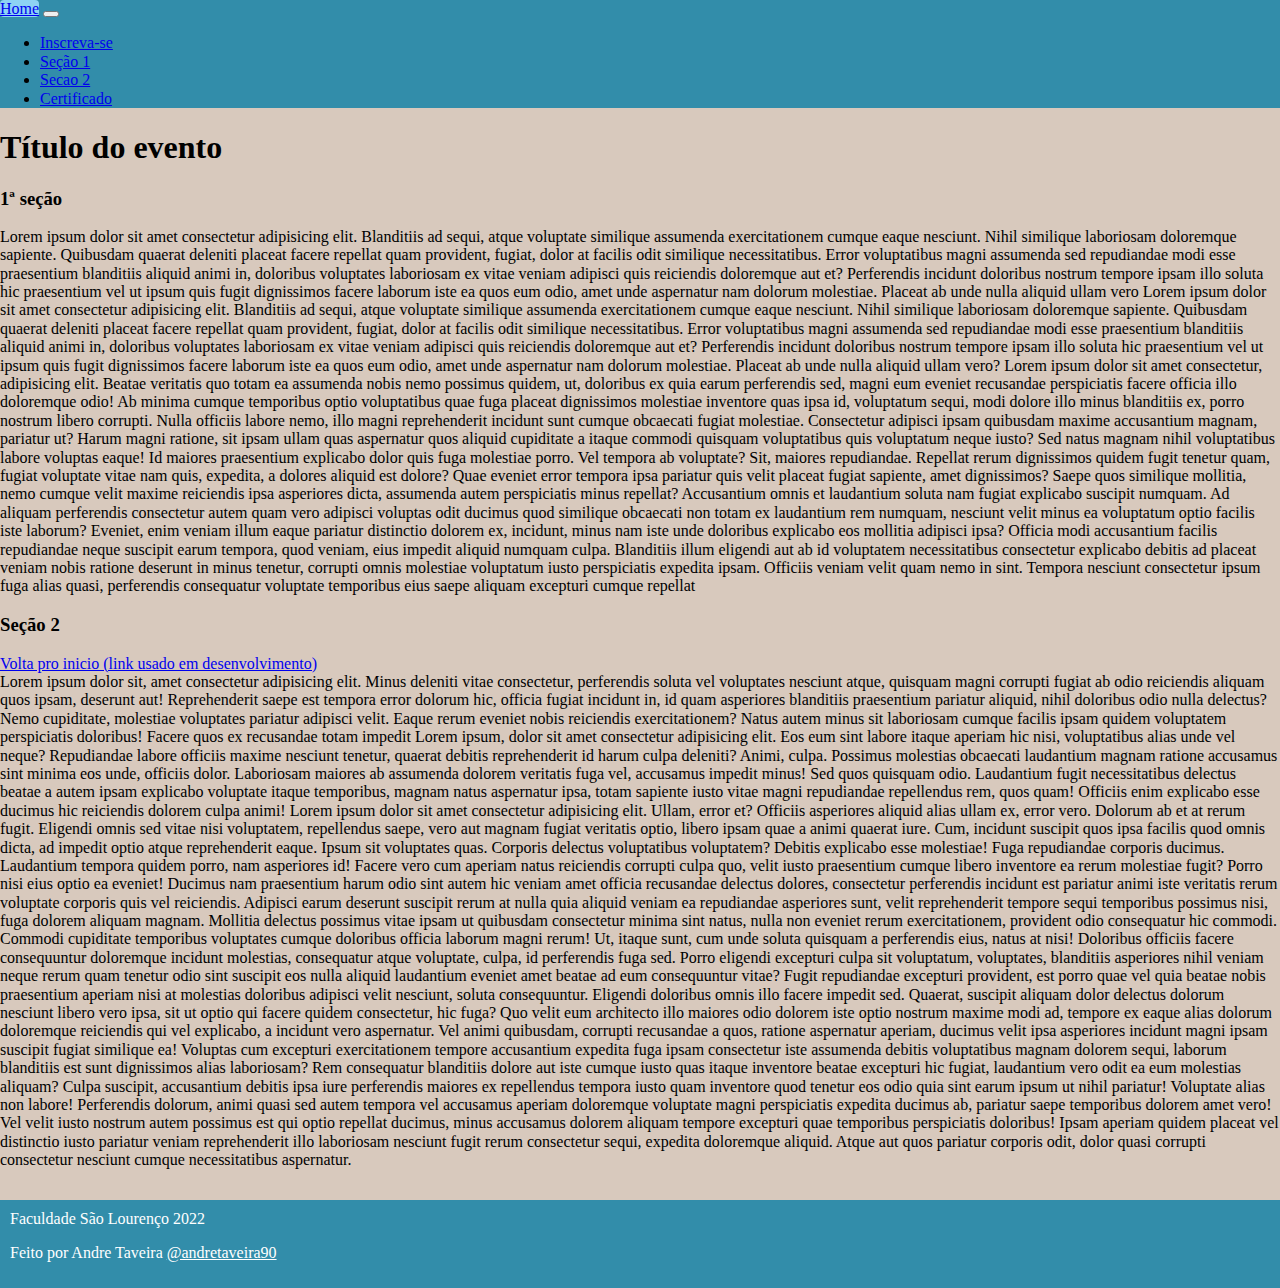
==== index.html @ 98eae695 "update" ====
<!DOCTYPE html>
<html lang="en">

<head>
  <meta charset="UTF-8">
  <meta http-equiv="X-UA-Compatible" content="IE=edge">
  <meta name="viewport" content="width=device-width, initial-scale=1.0">
  <link href="https://cdn.jsdelivr.net/npm/bootstrap@5.1.3/dist/css/bootstrap.min.css" rel="stylesheet"
    integrity="sha384-1BmE4kWBq78iYhFldvKuhfTAU6auU8tT94WrHftjDbrCEXSU1oBoqyl2QvZ6jIW3" crossorigin="anonymous">
  <link rel="stylesheet" href="css/normalize.css">
  <link rel="stylesheet" href="css/index.css">
  <title>Home</title>
</head>

<body>
  <div class="container">
    <section class="header" id="home">
      <header>
        <nav class="navbar navbar-expand-lg navbar-light">
          <div class="container-fluid">
            <a class="navbar-brand" href="index.html">Home</a>
            <button class="navbar-toggler" type="button" data-bs-toggle="collapse"
              data-bs-target="#navbarSupportedContent" aria-controls="navbarSupportedContent" aria-expanded="false"
              aria-label="Toggle navigation">
              <span class="navbar-toggler-icon"></span>
            </button>
            <div class="collapse navbar-collapse" id="navbarSupportedContent">
              <ul class="navbar-nav me-auto mb-2 mb-lg-0">
                <li class="nav-item">
                  <a class="nav-link active" aria-current="page" href="register.html">Inscreva-se</a>
                </li>
                <li class="nav-item">
                  <a class="nav-link active" aria-current="page" href="#section-1">Seção 1</a>
                </li>
                <li class="nav-item">
                  <a class="nav-link active" aria-current="page" href="#section-2">Secao 2</a>
                </li>
                <li class="nav-item">
                  <a class="nav-link active" aria-current="page" href="validator.html">Certificado</a>
                </li>
              </ul>
              <!-- Campo de busca
              <form class="d-flex">
                <input class="form-control me-2" type="search" placeholder="Search" aria-label="Search">
                <button class="btn btn-outline-success" type="submit">Search</button>
              </form>
            -->
            </div>
          </div>
        </nav>
        <h1>Título do evento</h1>
      </header>
    </section>

    <section class="section-1" id="section-1">
      <p>
      <h3>1ª seção</h3>
      Lorem ipsum dolor sit amet consectetur adipisicing elit. Blanditiis ad sequi, atque voluptate similique
      assumenda
      exercitationem cumque eaque nesciunt. Nihil similique laboriosam doloremque sapiente. Quibusdam quaerat deleniti
      placeat facere repellat quam provident, fugiat, dolor at facilis odit similique necessitatibus. Error
      voluptatibus
      magni assumenda sed repudiandae modi esse praesentium blanditiis aliquid animi in, doloribus voluptates
      laboriosam
      ex vitae veniam adipisci quis reiciendis doloremque aut et? Perferendis incidunt doloribus nostrum tempore ipsam
      illo soluta hic praesentium vel ut ipsum quis fugit dignissimos facere laborum iste ea quos eum odio, amet unde
      aspernatur nam dolorum molestiae. Placeat ab unde nulla aliquid ullam vero
      Lorem ipsum dolor sit amet consectetur adipisicing elit. Blanditiis ad sequi, atque voluptate similique
      assumenda
      exercitationem cumque eaque nesciunt. Nihil similique laboriosam doloremque sapiente. Quibusdam quaerat deleniti
      placeat facere repellat quam provident, fugiat, dolor at facilis odit similique necessitatibus. Error
      voluptatibus
      magni assumenda sed repudiandae modi esse praesentium blanditiis aliquid animi in, doloribus voluptates
      laboriosam
      ex vitae veniam adipisci quis reiciendis doloremque aut et? Perferendis incidunt doloribus nostrum tempore ipsam
      illo soluta hic praesentium vel ut ipsum quis fugit dignissimos facere laborum iste ea quos eum odio, amet unde
      aspernatur nam dolorum molestiae. Placeat ab unde nulla aliquid ullam vero?
      Lorem ipsum dolor sit amet consectetur, adipisicing elit. Beatae veritatis quo totam ea assumenda nobis nemo
      possimus quidem, ut, doloribus ex quia earum perferendis sed, magni eum eveniet recusandae perspiciatis facere
      officia illo doloremque odio! Ab minima cumque temporibus optio voluptatibus quae fuga placeat dignissimos
      molestiae inventore quas ipsa id, voluptatum sequi, modi dolore illo minus blanditiis ex, porro nostrum libero
      corrupti. Nulla officiis labore nemo, illo magni reprehenderit incidunt sunt cumque obcaecati fugiat molestiae.
      Consectetur adipisci ipsam quibusdam maxime accusantium magnam, pariatur ut? Harum magni ratione, sit ipsam ullam
      quas aspernatur quos aliquid cupiditate a itaque commodi quisquam voluptatibus quis voluptatum neque iusto? Sed
      natus magnam nihil voluptatibus labore voluptas eaque! Id maiores praesentium explicabo dolor quis fuga molestiae
      porro. Vel tempora ab voluptate? Sit, maiores repudiandae. Repellat rerum dignissimos quidem fugit tenetur quam,
      fugiat voluptate vitae nam quis, expedita, a dolores aliquid est dolore? Quae eveniet error tempora ipsa pariatur
      quis velit placeat fugiat sapiente, amet dignissimos? Saepe quos similique mollitia, nemo cumque velit maxime
      reiciendis ipsa asperiores dicta, assumenda autem perspiciatis minus repellat? Accusantium omnis et laudantium
      soluta nam fugiat explicabo suscipit numquam. Ad aliquam perferendis consectetur autem quam vero adipisci voluptas
      odit ducimus quod similique obcaecati non totam ex laudantium rem numquam, nesciunt velit minus ea voluptatum
      optio facilis iste laborum? Eveniet, enim veniam illum eaque pariatur distinctio dolorem ex, incidunt, minus nam
      iste unde doloribus explicabo eos mollitia adipisci ipsa? Officia modi accusantium facilis repudiandae neque
      suscipit earum tempora, quod veniam, eius impedit aliquid numquam culpa. Blanditiis illum eligendi aut ab id
      voluptatem necessitatibus consectetur explicabo debitis ad placeat veniam nobis ratione deserunt in minus tenetur,
      corrupti omnis molestiae voluptatum iusto perspiciatis expedita ipsam. Officiis veniam velit quam nemo in sint.
      Tempora nesciunt consectetur ipsum fuga alias quasi, perferendis consequatur voluptate temporibus eius saepe
      aliquam excepturi cumque repellat
      </p>
    </section>

    <section class="section-2" id="section-2">
      <h3>Seção 2</h3>
      <a href="#home">Volta pro inicio (link usado em desenvolvimento)</a><br>
      Lorem ipsum dolor sit, amet consectetur adipisicing elit. Minus deleniti vitae consectetur, perferendis soluta vel
      voluptates nesciunt atque, quisquam magni corrupti fugiat ab odio reiciendis aliquam quos ipsam, deserunt aut!
      Reprehenderit saepe est tempora error dolorum hic, officia fugiat incidunt in, id quam asperiores blanditiis
      praesentium pariatur aliquid, nihil doloribus odio nulla delectus? Nemo cupiditate, molestiae voluptates pariatur
      adipisci velit.
      Eaque rerum eveniet nobis reiciendis exercitationem? Natus autem minus sit laboriosam cumque facilis ipsam quidem
      voluptatem perspiciatis doloribus! Facere quos ex recusandae totam impedit
      Lorem ipsum, dolor sit amet consectetur adipisicing elit. Eos eum sint labore itaque aperiam hic nisi,
      voluptatibus alias unde vel neque? Repudiandae labore officiis maxime nesciunt tenetur, quaerat debitis
      reprehenderit id harum culpa deleniti? Animi, culpa. Possimus molestias obcaecati laudantium magnam ratione
      accusamus sint minima eos unde, officiis dolor. Laboriosam maiores ab assumenda dolorem veritatis fuga vel,
      accusamus impedit minus! Sed quos quisquam odio. Laudantium fugit necessitatibus delectus beatae a autem ipsam
      explicabo voluptate itaque temporibus, magnam natus aspernatur ipsa, totam sapiente iusto vitae magni repudiandae
      repellendus rem, quos quam! Officiis enim explicabo esse ducimus hic reiciendis dolorem culpa animi!
      Lorem ipsum dolor sit amet consectetur adipisicing elit. Ullam, error et? Officiis asperiores aliquid alias ullam
      ex, error vero. Dolorum ab et at rerum fugit. Eligendi omnis sed vitae nisi voluptatem, repellendus saepe, vero
      aut magnam fugiat veritatis optio, libero ipsam quae a animi quaerat iure. Cum, incidunt suscipit quos ipsa
      facilis quod omnis dicta, ad impedit optio atque reprehenderit eaque. Ipsum sit voluptates quas. Corporis delectus
      voluptatibus voluptatem? Debitis explicabo esse molestiae! Fuga repudiandae corporis ducimus. Laudantium tempora
      quidem porro, nam asperiores id! Facere vero cum aperiam natus reiciendis corrupti culpa quo, velit iusto
      praesentium cumque libero inventore ea rerum molestiae fugit? Porro nisi eius optio ea eveniet! Ducimus nam
      praesentium harum odio sint autem hic veniam amet officia recusandae delectus dolores, consectetur perferendis
      incidunt est pariatur animi iste veritatis rerum voluptate corporis quis vel reiciendis. Adipisci earum deserunt
      suscipit rerum at nulla quia aliquid veniam ea repudiandae asperiores sunt, velit reprehenderit tempore sequi
      temporibus possimus nisi, fuga dolorem aliquam magnam. Mollitia delectus possimus vitae ipsam ut quibusdam
      consectetur minima sint natus, nulla non eveniet rerum exercitationem, provident odio consequatur hic commodi.
      Commodi cupiditate temporibus voluptates cumque doloribus officia laborum magni rerum! Ut, itaque sunt, cum unde
      soluta quisquam a perferendis eius, natus at nisi! Doloribus officiis facere consequuntur doloremque incidunt
      molestias, consequatur atque voluptate, culpa, id perferendis fuga sed. Porro eligendi excepturi culpa sit
      voluptatum, voluptates, blanditiis asperiores nihil veniam neque rerum quam tenetur odio sint suscipit eos nulla
      aliquid laudantium eveniet amet beatae ad eum consequuntur vitae? Fugit repudiandae excepturi provident, est porro
      quae vel quia beatae nobis praesentium aperiam nisi at molestias doloribus adipisci velit nesciunt, soluta
      consequuntur. Eligendi doloribus omnis illo facere impedit sed. Quaerat, suscipit aliquam dolor delectus dolorum
      nesciunt libero vero ipsa, sit ut optio qui facere quidem consectetur, hic fuga? Quo velit eum architecto illo
      maiores odio dolorem iste optio nostrum maxime modi ad, tempore ex eaque alias dolorum doloremque reiciendis qui
      vel explicabo, a incidunt vero aspernatur. Vel animi quibusdam, corrupti recusandae a quos, ratione aspernatur
      aperiam, ducimus velit ipsa asperiores incidunt magni ipsam suscipit fugiat similique ea! Voluptas cum excepturi
      exercitationem tempore accusantium expedita fuga ipsam consectetur iste assumenda debitis voluptatibus magnam
      dolorem sequi, laborum blanditiis est sunt dignissimos alias laboriosam? Rem consequatur blanditiis dolore aut
      iste cumque iusto quas itaque inventore beatae excepturi hic fugiat, laudantium vero odit ea eum molestias
      aliquam? Culpa suscipit, accusantium debitis ipsa iure perferendis maiores ex repellendus tempora iusto quam
      inventore quod tenetur eos odio quia sint earum ipsum ut nihil pariatur! Voluptate alias non labore! Perferendis
      dolorum, animi quasi sed autem tempora vel accusamus aperiam doloremque voluptate magni perspiciatis expedita
      ducimus ab, pariatur saepe temporibus dolorem amet vero! Vel velit iusto nostrum autem possimus est qui optio
      repellat ducimus, minus accusamus dolorem aliquam tempore excepturi quae temporibus perspiciatis doloribus! Ipsam
      aperiam quidem placeat vel distinctio iusto pariatur veniam reprehenderit illo laboriosam nesciunt fugit rerum
      consectetur sequi, expedita doloremque aliquid. Atque aut quos pariatur corporis odit, dolor quasi corrupti
      consectetur nesciunt cumque necessitatibus aspernatur.
    </section>

    <section class="footer">
      <div class="container text-center fotter">
        Faculdade São Lourenço 2022
        <p>Feito por Andre Taveira <a href="https://github.com/andretaveira90" target="_blank">@andretaveira90</a></p>     
    </div>
    </section>
  </div>

  <script src="https://cdn.jsdelivr.net/npm/bootstrap@5.1.3/dist/js/bootstrap.bundle.min.js"
    integrity="sha384-ka7Sk0Gln4gmtz2MlQnikT1wXgYsOg+OMhuP+IlRH9sENBO0LRn5q+8nbTov4+1p"
    crossorigin="anonymous"></script>
</body>

</html>
---- css/index.css ----
body {
    background-color: #d8c9bd;
}

.navbar {
   background-color: #328daa; 
   margin-bottom: 10px;
}

.navbar-brand {
   cursor: pointer;
}

.navbar-brand:hover {
    background: #8ed3f4;
    border-radius: 4px;
}

.nav-item:hover {
    background: #8ed3f4;
    border-radius: 4px;
}

.footer {
    margin-top: 30px;
    margin-bottom: -30px;
    padding: 10px;
    background-color: #328daa;
    color: white;
}

.footer a {
    background: #328daa;
    color: white;
}
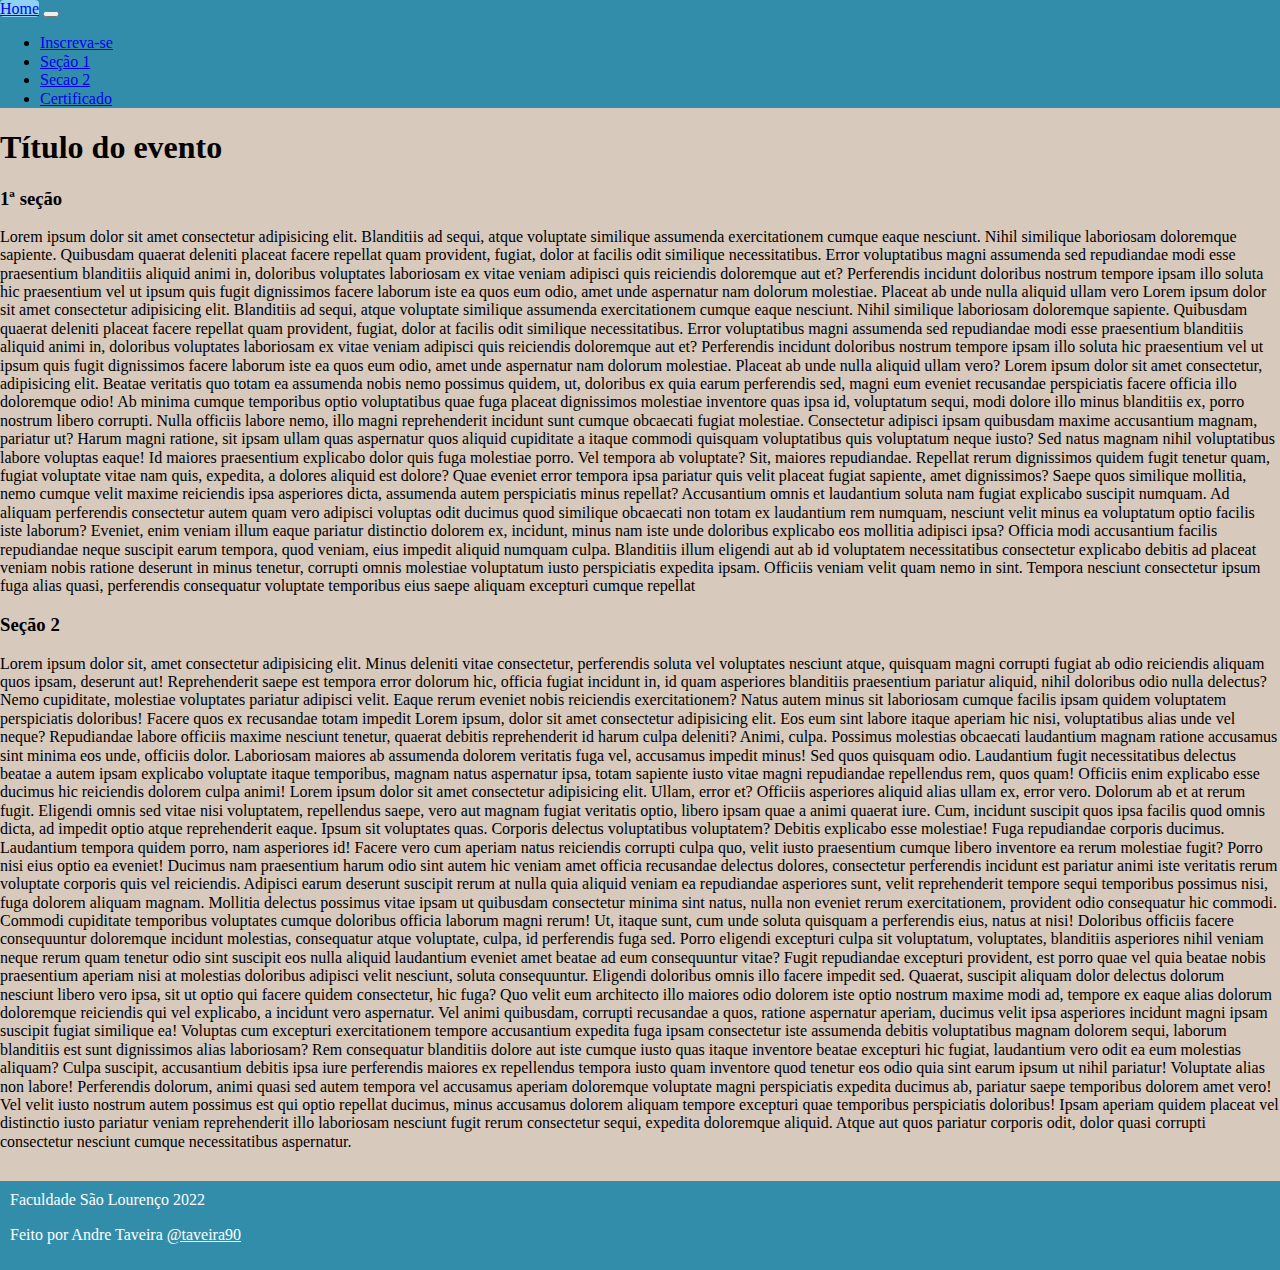
==== commit 6de68856: "add div space, change link and name github" ====
--- a/index.html
+++ b/index.html
@@ -48,11 +48,15 @@
             </div>
           </div>
         </nav>
-        <h1>Título do evento</h1>
       </header>
     </section>
 
+    <div class="space"></div>
+    <h1>Título do evento</h1>
+
     <section class="section-1" id="section-1">
+      <div class="space"></div>
+
       <p>
       <h3>1ª seção</h3>
       Lorem ipsum dolor sit amet consectetur adipisicing elit. Blanditiis ad sequi, atque voluptate similique
@@ -100,63 +104,74 @@
     </section>
 
     <section class="section-2" id="section-2">
+      <div class="space"></div>
+
       <h3>Seção 2</h3>
-      <a href="#home">Volta pro inicio (link usado em desenvolvimento)</a><br>
-      Lorem ipsum dolor sit, amet consectetur adipisicing elit. Minus deleniti vitae consectetur, perferendis soluta vel
-      voluptates nesciunt atque, quisquam magni corrupti fugiat ab odio reiciendis aliquam quos ipsam, deserunt aut!
-      Reprehenderit saepe est tempora error dolorum hic, officia fugiat incidunt in, id quam asperiores blanditiis
-      praesentium pariatur aliquid, nihil doloribus odio nulla delectus? Nemo cupiditate, molestiae voluptates pariatur
-      adipisci velit.
-      Eaque rerum eveniet nobis reiciendis exercitationem? Natus autem minus sit laboriosam cumque facilis ipsam quidem
-      voluptatem perspiciatis doloribus! Facere quos ex recusandae totam impedit
-      Lorem ipsum, dolor sit amet consectetur adipisicing elit. Eos eum sint labore itaque aperiam hic nisi,
-      voluptatibus alias unde vel neque? Repudiandae labore officiis maxime nesciunt tenetur, quaerat debitis
-      reprehenderit id harum culpa deleniti? Animi, culpa. Possimus molestias obcaecati laudantium magnam ratione
-      accusamus sint minima eos unde, officiis dolor. Laboriosam maiores ab assumenda dolorem veritatis fuga vel,
-      accusamus impedit minus! Sed quos quisquam odio. Laudantium fugit necessitatibus delectus beatae a autem ipsam
-      explicabo voluptate itaque temporibus, magnam natus aspernatur ipsa, totam sapiente iusto vitae magni repudiandae
-      repellendus rem, quos quam! Officiis enim explicabo esse ducimus hic reiciendis dolorem culpa animi!
-      Lorem ipsum dolor sit amet consectetur adipisicing elit. Ullam, error et? Officiis asperiores aliquid alias ullam
-      ex, error vero. Dolorum ab et at rerum fugit. Eligendi omnis sed vitae nisi voluptatem, repellendus saepe, vero
-      aut magnam fugiat veritatis optio, libero ipsam quae a animi quaerat iure. Cum, incidunt suscipit quos ipsa
-      facilis quod omnis dicta, ad impedit optio atque reprehenderit eaque. Ipsum sit voluptates quas. Corporis delectus
-      voluptatibus voluptatem? Debitis explicabo esse molestiae! Fuga repudiandae corporis ducimus. Laudantium tempora
-      quidem porro, nam asperiores id! Facere vero cum aperiam natus reiciendis corrupti culpa quo, velit iusto
-      praesentium cumque libero inventore ea rerum molestiae fugit? Porro nisi eius optio ea eveniet! Ducimus nam
-      praesentium harum odio sint autem hic veniam amet officia recusandae delectus dolores, consectetur perferendis
-      incidunt est pariatur animi iste veritatis rerum voluptate corporis quis vel reiciendis. Adipisci earum deserunt
-      suscipit rerum at nulla quia aliquid veniam ea repudiandae asperiores sunt, velit reprehenderit tempore sequi
-      temporibus possimus nisi, fuga dolorem aliquam magnam. Mollitia delectus possimus vitae ipsam ut quibusdam
-      consectetur minima sint natus, nulla non eveniet rerum exercitationem, provident odio consequatur hic commodi.
-      Commodi cupiditate temporibus voluptates cumque doloribus officia laborum magni rerum! Ut, itaque sunt, cum unde
-      soluta quisquam a perferendis eius, natus at nisi! Doloribus officiis facere consequuntur doloremque incidunt
-      molestias, consequatur atque voluptate, culpa, id perferendis fuga sed. Porro eligendi excepturi culpa sit
-      voluptatum, voluptates, blanditiis asperiores nihil veniam neque rerum quam tenetur odio sint suscipit eos nulla
-      aliquid laudantium eveniet amet beatae ad eum consequuntur vitae? Fugit repudiandae excepturi provident, est porro
-      quae vel quia beatae nobis praesentium aperiam nisi at molestias doloribus adipisci velit nesciunt, soluta
-      consequuntur. Eligendi doloribus omnis illo facere impedit sed. Quaerat, suscipit aliquam dolor delectus dolorum
-      nesciunt libero vero ipsa, sit ut optio qui facere quidem consectetur, hic fuga? Quo velit eum architecto illo
-      maiores odio dolorem iste optio nostrum maxime modi ad, tempore ex eaque alias dolorum doloremque reiciendis qui
-      vel explicabo, a incidunt vero aspernatur. Vel animi quibusdam, corrupti recusandae a quos, ratione aspernatur
-      aperiam, ducimus velit ipsa asperiores incidunt magni ipsam suscipit fugiat similique ea! Voluptas cum excepturi
-      exercitationem tempore accusantium expedita fuga ipsam consectetur iste assumenda debitis voluptatibus magnam
-      dolorem sequi, laborum blanditiis est sunt dignissimos alias laboriosam? Rem consequatur blanditiis dolore aut
-      iste cumque iusto quas itaque inventore beatae excepturi hic fugiat, laudantium vero odit ea eum molestias
-      aliquam? Culpa suscipit, accusantium debitis ipsa iure perferendis maiores ex repellendus tempora iusto quam
-      inventore quod tenetur eos odio quia sint earum ipsum ut nihil pariatur! Voluptate alias non labore! Perferendis
-      dolorum, animi quasi sed autem tempora vel accusamus aperiam doloremque voluptate magni perspiciatis expedita
-      ducimus ab, pariatur saepe temporibus dolorem amet vero! Vel velit iusto nostrum autem possimus est qui optio
-      repellat ducimus, minus accusamus dolorem aliquam tempore excepturi quae temporibus perspiciatis doloribus! Ipsam
-      aperiam quidem placeat vel distinctio iusto pariatur veniam reprehenderit illo laboriosam nesciunt fugit rerum
-      consectetur sequi, expedita doloremque aliquid. Atque aut quos pariatur corporis odit, dolor quasi corrupti
-      consectetur nesciunt cumque necessitatibus aspernatur.
+      <p>
+        Lorem ipsum dolor sit, amet consectetur adipisicing elit. Minus deleniti vitae consectetur, perferendis soluta
+        vel
+        voluptates nesciunt atque, quisquam magni corrupti fugiat ab odio reiciendis aliquam quos ipsam, deserunt aut!
+        Reprehenderit saepe est tempora error dolorum hic, officia fugiat incidunt in, id quam asperiores blanditiis
+        praesentium pariatur aliquid, nihil doloribus odio nulla delectus? Nemo cupiditate, molestiae voluptates
+        pariatur
+        adipisci velit.
+        Eaque rerum eveniet nobis reiciendis exercitationem? Natus autem minus sit laboriosam cumque facilis ipsam
+        quidem
+        voluptatem perspiciatis doloribus! Facere quos ex recusandae totam impedit
+        Lorem ipsum, dolor sit amet consectetur adipisicing elit. Eos eum sint labore itaque aperiam hic nisi,
+        voluptatibus alias unde vel neque? Repudiandae labore officiis maxime nesciunt tenetur, quaerat debitis
+        reprehenderit id harum culpa deleniti? Animi, culpa. Possimus molestias obcaecati laudantium magnam ratione
+        accusamus sint minima eos unde, officiis dolor. Laboriosam maiores ab assumenda dolorem veritatis fuga vel,
+        accusamus impedit minus! Sed quos quisquam odio. Laudantium fugit necessitatibus delectus beatae a autem ipsam
+        explicabo voluptate itaque temporibus, magnam natus aspernatur ipsa, totam sapiente iusto vitae magni
+        repudiandae
+        repellendus rem, quos quam! Officiis enim explicabo esse ducimus hic reiciendis dolorem culpa animi!
+        Lorem ipsum dolor sit amet consectetur adipisicing elit. Ullam, error et? Officiis asperiores aliquid alias
+        ullam
+        ex, error vero. Dolorum ab et at rerum fugit. Eligendi omnis sed vitae nisi voluptatem, repellendus saepe, vero
+        aut magnam fugiat veritatis optio, libero ipsam quae a animi quaerat iure. Cum, incidunt suscipit quos ipsa
+        facilis quod omnis dicta, ad impedit optio atque reprehenderit eaque. Ipsum sit voluptates quas. Corporis
+        delectus
+        voluptatibus voluptatem? Debitis explicabo esse molestiae! Fuga repudiandae corporis ducimus. Laudantium tempora
+        quidem porro, nam asperiores id! Facere vero cum aperiam natus reiciendis corrupti culpa quo, velit iusto
+        praesentium cumque libero inventore ea rerum molestiae fugit? Porro nisi eius optio ea eveniet! Ducimus nam
+        praesentium harum odio sint autem hic veniam amet officia recusandae delectus dolores, consectetur perferendis
+        incidunt est pariatur animi iste veritatis rerum voluptate corporis quis vel reiciendis. Adipisci earum deserunt
+        suscipit rerum at nulla quia aliquid veniam ea repudiandae asperiores sunt, velit reprehenderit tempore sequi
+        temporibus possimus nisi, fuga dolorem aliquam magnam. Mollitia delectus possimus vitae ipsam ut quibusdam
+        consectetur minima sint natus, nulla non eveniet rerum exercitationem, provident odio consequatur hic commodi.
+        Commodi cupiditate temporibus voluptates cumque doloribus officia laborum magni rerum! Ut, itaque sunt, cum unde
+        soluta quisquam a perferendis eius, natus at nisi! Doloribus officiis facere consequuntur doloremque incidunt
+        molestias, consequatur atque voluptate, culpa, id perferendis fuga sed. Porro eligendi excepturi culpa sit
+        voluptatum, voluptates, blanditiis asperiores nihil veniam neque rerum quam tenetur odio sint suscipit eos nulla
+        aliquid laudantium eveniet amet beatae ad eum consequuntur vitae? Fugit repudiandae excepturi provident, est
+        porro
+        quae vel quia beatae nobis praesentium aperiam nisi at molestias doloribus adipisci velit nesciunt, soluta
+        consequuntur. Eligendi doloribus omnis illo facere impedit sed. Quaerat, suscipit aliquam dolor delectus dolorum
+        nesciunt libero vero ipsa, sit ut optio qui facere quidem consectetur, hic fuga? Quo velit eum architecto illo
+        maiores odio dolorem iste optio nostrum maxime modi ad, tempore ex eaque alias dolorum doloremque reiciendis qui
+        vel explicabo, a incidunt vero aspernatur. Vel animi quibusdam, corrupti recusandae a quos, ratione aspernatur
+        aperiam, ducimus velit ipsa asperiores incidunt magni ipsam suscipit fugiat similique ea! Voluptas cum excepturi
+        exercitationem tempore accusantium expedita fuga ipsam consectetur iste assumenda debitis voluptatibus magnam
+        dolorem sequi, laborum blanditiis est sunt dignissimos alias laboriosam? Rem consequatur blanditiis dolore aut
+        iste cumque iusto quas itaque inventore beatae excepturi hic fugiat, laudantium vero odit ea eum molestias
+        aliquam? Culpa suscipit, accusantium debitis ipsa iure perferendis maiores ex repellendus tempora iusto quam
+        inventore quod tenetur eos odio quia sint earum ipsum ut nihil pariatur! Voluptate alias non labore! Perferendis
+        dolorum, animi quasi sed autem tempora vel accusamus aperiam doloremque voluptate magni perspiciatis expedita
+        ducimus ab, pariatur saepe temporibus dolorem amet vero! Vel velit iusto nostrum autem possimus est qui optio
+        repellat ducimus, minus accusamus dolorem aliquam tempore excepturi quae temporibus perspiciatis doloribus!
+        Ipsam
+        aperiam quidem placeat vel distinctio iusto pariatur veniam reprehenderit illo laboriosam nesciunt fugit rerum
+        consectetur sequi, expedita doloremque aliquid. Atque aut quos pariatur corporis odit, dolor quasi corrupti
+        consectetur nesciunt cumque necessitatibus aspernatur.
+      </p>
     </section>
 
     <section class="footer">
       <div class="container text-center fotter">
         Faculdade São Lourenço 2022
-        <p>Feito por Andre Taveira <a href="https://github.com/andretaveira90" target="_blank">@andretaveira90</a></p>     
-    </div>
+        <p>Feito por Andre Taveira <a href="https://github.com/taveira90" target="_blank">@taveira90</a></p>
+      </div>
     </section>
   </div>
 
@@ -165,4 +180,4 @@
     crossorigin="anonymous"></script>
 </body>
 
-</html>
+</html>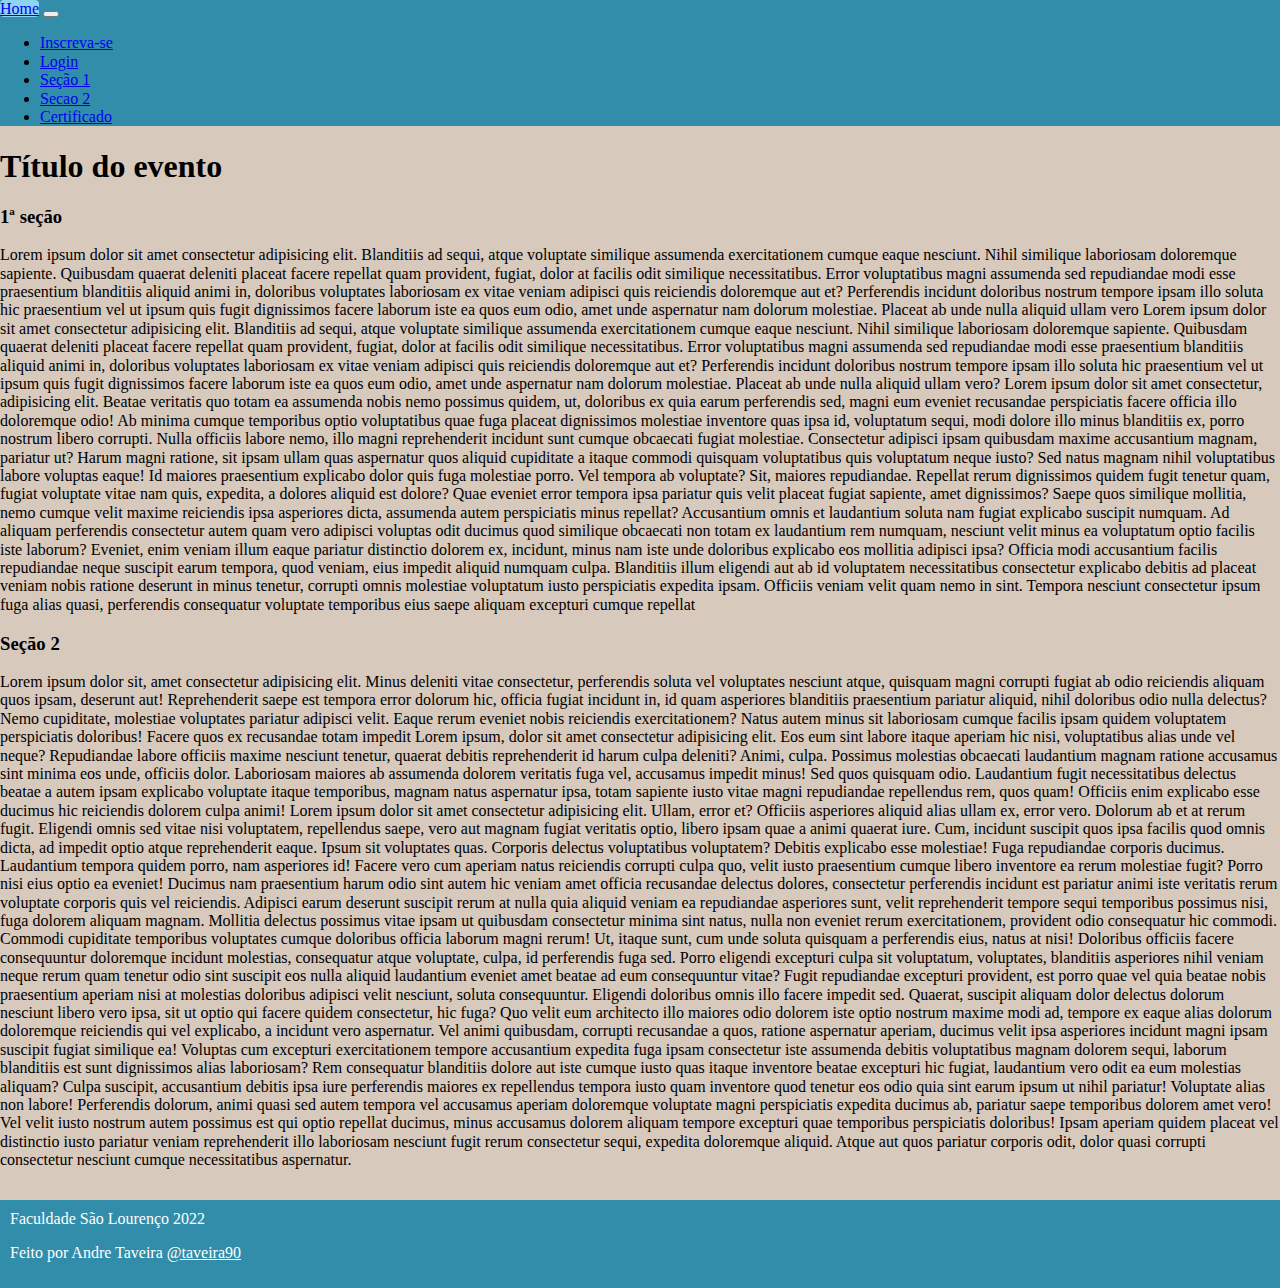
==== commit 9492192c: "nome de usuario link github alterado" ====
--- a/index.html
+++ b/index.html
@@ -30,6 +30,9 @@
                   <a class="nav-link active" aria-current="page" href="register.html">Inscreva-se</a>
                 </li>
                 <li class="nav-item">
+                  <a class="nav-link active" aria-current="page" href="login.html">Login</a>
+                </li>
+                <li class="nav-item">
                   <a class="nav-link active" aria-current="page" href="#section-1">Seção 1</a>
                 </li>
                 <li class="nav-item">
@@ -38,7 +41,7 @@
                 <li class="nav-item">
                   <a class="nav-link active" aria-current="page" href="validator.html">Certificado</a>
                 </li>
-              </ul>
+                </ul>
               <!-- Campo de busca
               <form class="d-flex">
                 <input class="form-control me-2" type="search" placeholder="Search" aria-label="Search">
@@ -170,7 +173,7 @@
     <section class="footer">
       <div class="container text-center fotter">
         Faculdade São Lourenço 2022
-        <p>Feito por Andre Taveira <a href="https://github.com/taveira90" target="_blank">@taveira90</a></p>
+        <p>Feito por Andre Taveira <a href="https://github.com/andretaveira90" target="_blank">@taveira90</a></p>
       </div>
     </section>
   </div>
@@ -180,4 +183,4 @@
     crossorigin="anonymous"></script>
 </body>
 
-</html>+</html>
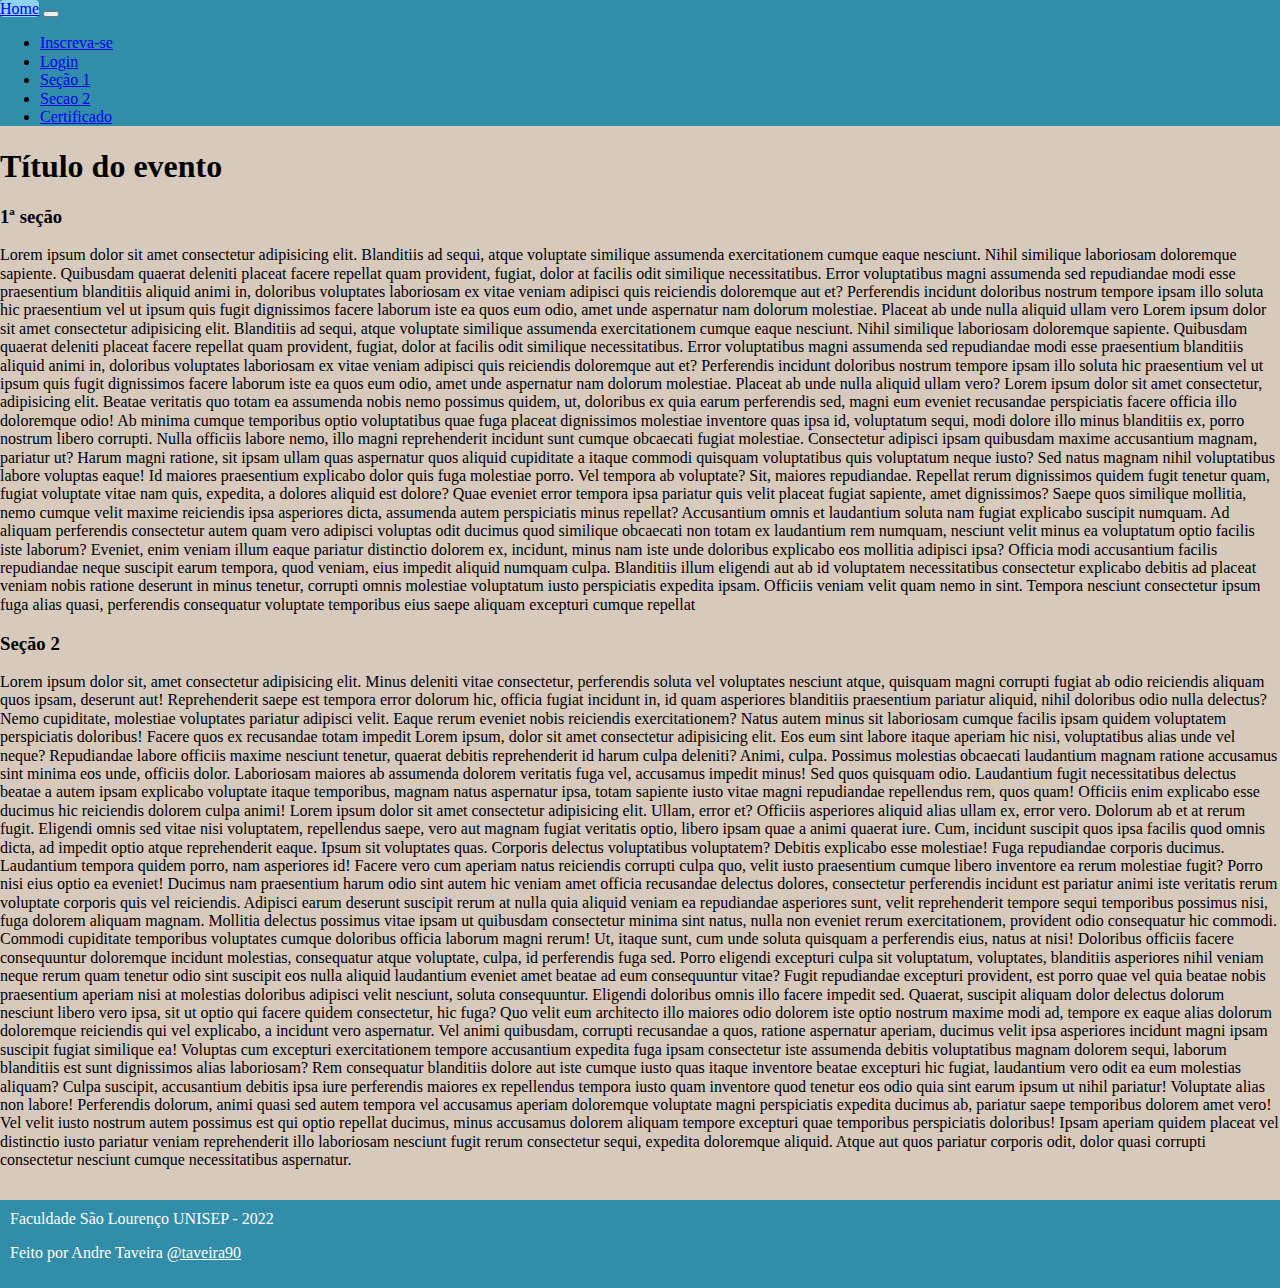
==== commit 694303db: "Update index.html" ====
--- a/index.html
+++ b/index.html
@@ -172,8 +172,8 @@
 
     <section class="footer">
       <div class="container text-center fotter">
-        Faculdade São Lourenço 2022
-        <p>Feito por Andre Taveira <a href="https://github.com/andretaveira90" target="_blank">@taveira90</a></p>
+        Faculdade São Lourenço UNISEP - 2022
+        <p>Feito por Andre Taveira <a href="https://github.com/taveira90" target="_blank">@taveira90</a></p>
       </div>
     </section>
   </div>
